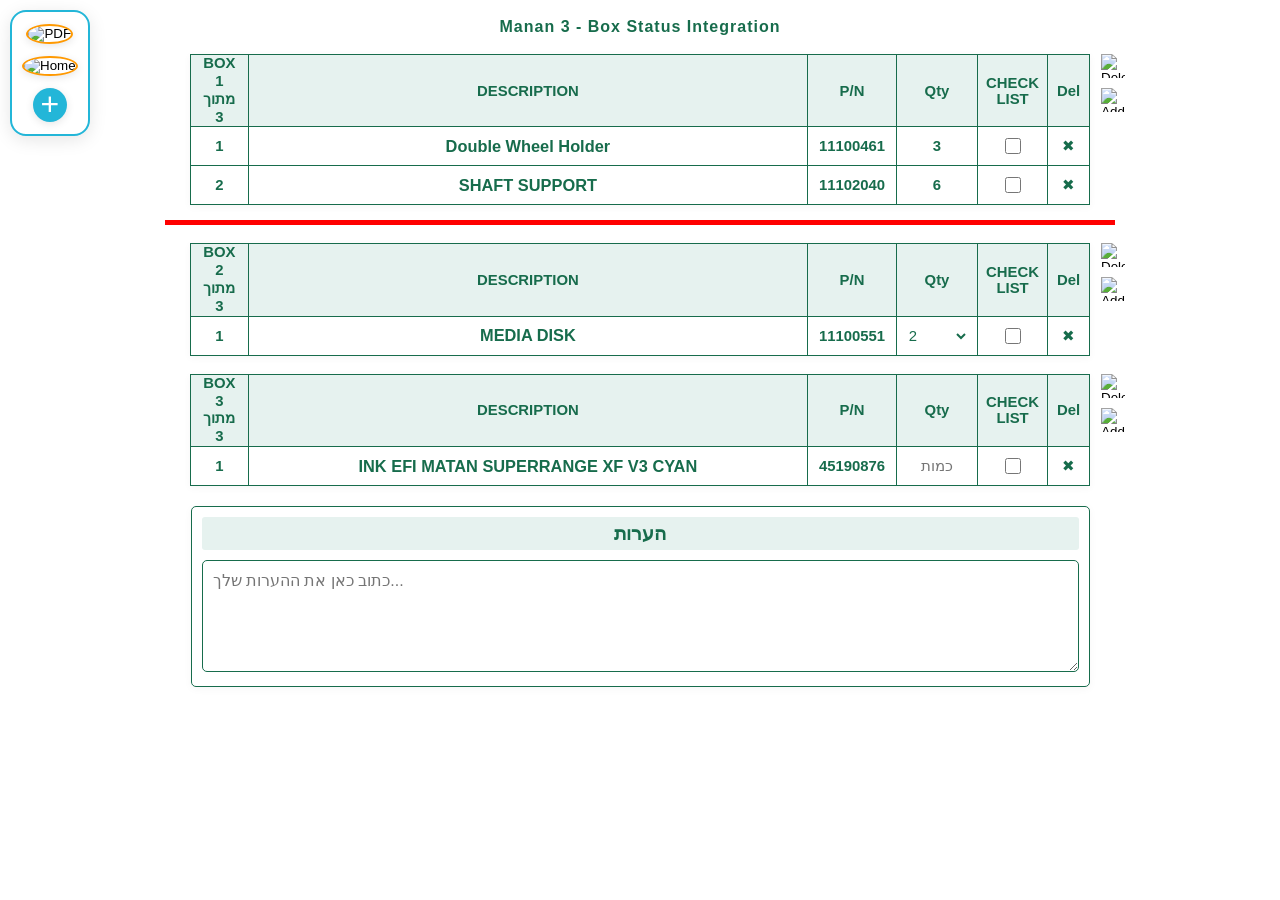
==== Matan 3M.html @ 737c357d "Add files via upload" ====
<!DOCTYPE html>
<html lang="he">
<head>
    <meta charset="UTF-8" />
    <title>Vutek 5r+ - Box Status Integration</title>
    <meta name="viewport" content="width=device-width, initial-scale=1" />
    <style>

/*------------------------------- לא לגעת  סגנונות כלליים לדף ----------------------------------------*/
/* סגנונות כלליים לדף */
body {
    font-family: Arial, sans-serif; /* הגדרת גופן ברירת מחדל */
    background: #fff; /* צבע רקע לבן */
    margin: 0; /* הסרת שוליים חיצוניים */
    padding: 0; /* הסרת ריווח פנימי */
}

h1 {
    text-align: center; /* מיקום הכותרת במרכז */
    color: #176c4c; /* צבע ירוק כהה לכותרת */
    margin: 18px 0 10px 0; /* שוליים חיצוניים סביב הכותרת */
    font-size: 1em; /* גודל גופן קטן יחסית */
    letter-spacing: 1px; /* ריווח בין אותיות */
}

/* סגנונות לטבלה ולמסגרת סביבה */
.box-table-wrapper {
    position: relative; /* מיקום יחסי כדי לאפשר מיקום מוחלט של כפתורים בתוכו */
    width: 900px; /* רוחב מוגדל לטבלה במסכים גדולים */
    max-width: 98vw; /* רוחב מקסימלי למניעת גלישה במסכים קטנים */
    margin: 18px auto 0 auto; /* מיקום במרכז הדף עם שוליים עליונים */
    page-break-inside: avoid; /* מניעת שבירת טבלה בהדפסה */
}

.box-table {
    width: 100%; /* רוחב מלא של המסגרת */
    border-collapse: collapse; /* איחוד גבולות התאים */
    background: #fff; /* רקע לבן לטבלה */
    box-shadow: 0 2px 8px rgba(0,0,0,0.04); /* צל קל סביב הטבלה לעומק */
    font-size: 0.93em; /* גודל גופן קטן יחסית */
}

.box-table th, .box-table td {
    border: 1px solid #176c4c; /* גבול ירוק כהה סביב כל תא */
    padding: 8px; /* ריווח פנימי בתוך התאים */
    text-align: center; /* מיקום טקסט במרכז התא */
    color: #176c4c; /* צבע טקסט ירוק כהה */
    overflow: visible; /* מניעת חיתוך טקסט */
    text-overflow: unset; /* מניעת קיצור טקסט */
    white-space: normal; /* אפשרות לשבירת שורות */
    word-wrap: break-word; /* שבירת מילים ארוכות */
}

.box-table th {
    background: #e6f2ef; /* רקע ירוק בהיר לכותרות */
    font-weight: bold; /* טקסט מודגש */
}

.box-table th.box-header {
    background: #e6f2ef; /* רקע ירוק בהיר לתא BOX */
    color: #176c4c; /* צבע טקסט ירוק כהה */
    width: 7%; /* רוחב מוקטן לתא BOX */
    padding: 0; /* ללא ריווח פנימי */
    white-space: normal; /* אפשרות לשבירת שורות */
    line-height: 1.2; /* גובה שורה קטן למראה צפוף */
}

/* סגנונות לתאים ספציפיים בטבלה */
.row-num-cell {
    width: 5%; /* רוחב מוקטן מאוד לתא מספר שורה */
    font-weight: bold; /* טקסט מודגש */
    color: #176c4c; /* צבע ירוק כהה */
    text-align: center; /* מיקום טקסט במרכז */
    background: #fff; /* ללא צבע רקע */
    border: 1px solid #176c4c; /* מסגרת ירוקה תואמת */
}

.desc-col {
    text-align: left; /* מיקום טקסט בצד שמאל לתיאור */
    font-weight: bold; /* טקסט מודגש */
    color: #176c4c; /* צבע ירוק כהה */
    width: 73%; /* רוחב מוגדל מאוד לתא תיאור כדי שיהיה דומיננטי */
    white-space: normal; /* אפשרות לשבירת שורות */
    word-break: break-all; /* שבירת מילים ארוכות */
    font-size: 1.1em; /* גודל גופן מעט גדול יותר לקריאות */
}

.pn-col {
    width: 10%; /* רוחב מוקטן מאוד לתא מק"ט */
    font-weight: bold; /* טקסט מודגש */
}

.qty-col {
    width: 15%; /* רוחב מוקטן מאוד לתא כמות */
    font-weight: bold; /* טקסט מודגש */
}

.check-col {
    width: 5%; /* רוחב מוקטן מאוד לתא צ'קבוקס */
    font-weight: bold; /* טקסט מודגש */
}

.action-col {
    width: 5%; /* רוחב מוקטן מאוד לתא פעולות (הסרה/שחזור) */
}

/* סגנונות לצ'קבוקס */
input[type="checkbox"] {
    width: 16px; /* רוחב הצ'קבוקס */
    height: 16px; /* גובה הצ'קבוקס */
    cursor: pointer; /* סמן עכבר בצורת יד ללחיצה */
}

/* סגנונות לשדות קלט (תיבות טקסט) בשורות חדשות */
input[type="text"], input[type="number"] {
    border: none; /* הסרת מסגרת סביב שדות הקלט */
    background: transparent; /* רקע שקוף כדי שלא ייראה כמו ריבוע */
    width: 100%; /* רוחב מלא של התא */
    height: 100%; /* גובה מלא של התא */
    padding: 0; /* הסרת ריווח פנימי */
    margin: 0; /* הסרת שוליים */
    outline: none; /* הסרת מסגרת פוקוס בעת לחיצה */
    text-align: inherit; /* ירושת מיקום טקסט מהתא (שמאל לתיאור, מרכז לאחרים) */
    color: #176c4c; /* צבע טקסט ירוק כהה, תואם לטבלה */
    font-size: 1em; /* גודל גופן תואם לטבלה */
    font-family: Arial, sans-serif; /* גופן תואם לטבלה */
}

/* סגנונות לתפריט נפתח (select) */
select {
    border: none; /* הסרת מסגרת סביב התפריט הנפתח */
    background: transparent; /* רקע שקוף */
    width: 100%; /* רוחב מלא של התא */
    padding: 0; /* הסרת ריווח פנימי */
    margin: 0; /* הסרת שוליים */
    outline: none; /* הסרת מסגרת פוקוס */
    color: #176c4c; /* צבע טקסט ירוק כהה */
    font-size: 1em; /* גודל גופן תואם לטבלה */
    cursor: pointer; /* סמן עכבר בצורת יד */
}

/* סגנונות לכפתורים בצד הימני של הטבלה */
.icon-btn {
    position: absolute; /* מיקום מוחלט ביחס למסגרת הטבלה */
    right: -35px; /* מרחיק את הכפתורים מהטבלה כדי למנוע חפיפה */
    background: none; /* ללא רקע */
    border: none; /* ללא מסגרת */
    cursor: pointer; /* סמן עכבר בצורת יד */
    z-index: 10; /* שכבה עליונה כדי שיהיה מעל אלמנטים אחרים */
    padding: 0; /* ללא ריווח פנימי */
    margin-bottom: 10px; /* מרווח אנכי בין כפתורים */
}

.icon-btn img {
    width: 24px; /* גודל אייקון מוגדל לבהירות */
    height: 24px; /* גודל אייקון מוגדל */
    display: block; /* תצוגה כבלוק */
}

.trashBtn {
    top: 0px; /* כפתור הפח בראש, קרוב לשורת הכותרת */
}

.undoBtn {
    top: 0px; /* כפתור השחזור של הטבלה באותו מקום כמו הפח (מופיע רק כשהפח מוסתר) */
}

.addRowBtn {
    top: 34px; /* כפתור הוספת שורה מתחת לפח, עם מרווח אנכי ברור */
}

/* סגנונות למצב מוסתר (טבלה או שורה) */
.dimmed {
    opacity: 0.34; /* שקיפות לטבלה מוסתרת */
    pointer-events: none; /* מניעת לחיצה */
    filter: grayscale(0.7) blur(1px); /* אפקט אפור וטשטוש */
    user-select: none; /* מניעת בחירת טקסט */
}

.dimmed * {
    pointer-events: none !important; /* מניעת לחיצה על כל האלמנטים בתוך הטבלה המוסתרת */
    user-select: none !important; /* מניעת בחירת טקסט */
}

.box-table-wrapper.dimmed .undoBtn {
    pointer-events: auto !important; /* אפשרות ללחוץ על כפתור השחזור בטבלה מוסתרת */
    filter: none !important; /* הסרת טשטוש */
    opacity: 1 !important; /* שקיפות מלאה */
}

/* סגנונות לחלון הכפתורים הצף */
.floating-window {
    position: fixed; /* מיקום קבוע בצד שמאל למעלה */
    top: 10px; /* מרחק מהחלק העליון */
    left: 10px; /* מרחק מהצד השמאלי */
    background: #fff; /* רקע לבן */
    border: 2px solid #23b6d8; /* מסגרת כחולה */
    border-radius: 16px; /* פינות מעוגלות */
    box-shadow: 0 4px 18px rgba(0,0,0,0.10); /* צל סביב החלון */
    z-index: 2000; /* שכבה עליונה מאוד */
    display: flex; /* תצוגת פלקס לעריכה אנכית */
    flex-direction: column; /* כיוון אנכי */
    gap: 12px; /* מרווח בין כפתורים */
    align-items: center; /* מיקום במרכז */
    padding: 12px 10px; /* ריווח פנימי */
    user-select: none; /* מניעת בחירת טקסט */
}

.floating-window button {
    background: none; /* ללא רקע */
    border: none; /* ללא מסגרת */
    padding: 0; /* ללא ריווח פנימי */
    cursor: pointer; /* סמן עכבר בצורת יד */
    transition: transform 0.13s; /* אנימציה קלה בעת ריחוף */
    outline: none; /* הסרת מסגרת פוקוס */
}

.floating-window button:focus,
.floating-window button:hover {
    transform: scale(1.08); /* הגדלה קלה בעת ריחוף או פוקוס */
}

.floating-window img {
    width: 32px; /* גודל אייקון */
    height: 32px; /* גודל אייקון */
    border-radius: 50%; /* צורה עגולה */
    background: #fff; /* רקע לבן */
    border: 2px solid #ff9900; /* מסגרת כתומה */
    box-shadow: 0 2px 8px rgba(0,0,0,0.10); /* צל קל */
}

.floating-window .add-btn {
    width: 34px; /* גודל כפתור הוספה */
    height: 34px; /* גודל כפתור הוספה */
    border-radius: 50%; /* צורה עגולה */
    background: #23b6d8; /* רקע כחול */
    color: #fff; /* צבע טקסט לבן */
    font-size: 2em; /* גודל גופן גדול */
    line-height: 0.8; /* גובה שורה */
    box-shadow: 0 2px 8px rgba(0,0,0,0.10); /* צל קל */
    display: flex; /* תצוגת פלקס למיקום */
    align-items: center; /* מיקום אנכי במרכז */
    justify-content: center; /* מיקום אופקי במרכז */
}

.floating-window .add-btn:hover {
    background: #176c4c; /* שינוי צבע לירוק כהה בעת ריחוף */
}

/* סגנונות לשורות מוסתרות */
.row-dimmed td, .row-dimmed input, .row-dimmed select {
    color: #aaa !important; /* צבע אפור לטקסט בשורות מוסתרות */
    background: #f5f5f5 !important; /* רקע אפור בהיר */
}

.row-dimmed input, .row-dimmed select {
    pointer-events: none; /* מניעת לחיצה על צ'קבוקס או תפריט נפתח בשורות מוסתרות */
}

.row-dimmed .del-row-btn {
    display: none; /* הסתרת כפתור הסרה בשורות מוסתרות */
}

.row-dimmed .undo-row-btn {
    display: inline; /* הצגת כפתור שחזור בשורות מוסתרות */
}

.undo-row-btn {
    display: none; /* כפתור שחזור מוסתר כברירת מחדל */
}

/* סגנונות לכפתורי פעולה בתוך הטבלה */
.del-row-btn, .undo-row-btn {
    background: none; /* ללא רקע */
    border: none; /* ללא מסגרת */
    cursor: pointer; /* סמן עכבר בצורת יד */
    color: #176c4c; /* צבע ירוק כהה */
    font-size: 1em; /* גודל גופן רגיל */
}

/* סגנונות לאזור הערות בסוף הדף */
.notes-section {
    width: 877px; /* רוחב תואם לטבלאות */
    max-width: 98vw; /* רוחב מקסימלי למניעת גלישה */
    margin: 20px auto; /* מיקום במרכז הדף עם שוליים עליונים */
    padding: 10px; /* ריווח פנימי */
    background: #fff; /* רקע לבן */
    border: 1px solid #176c4c; /* מסגרת ירוקה תואמת לטבלאות */
    border-radius: 5px; /* פינות מעוגלות קלות */
    box-shadow: 0 2px 8px rgba(0,0,0,0.04); /* צל קל לעומק, תואם לטבלאות */
}

.notes-section h2 {
    color: #176c4c; /* צבע ירוק כהה לכותרת, תואם לטבלאות */
    font-size: 1.2em; /* גודל גופן מעט גדול */
    margin: 0 0 10px 0; /* שוליים תחתונים */
    text-align: center; /* מיקום במרכז */
    background: #e6f2ef; /* רקע ירוק בהיר, תואם לכותרות הטבלאות */
    padding: 5px; /* ריווח פנימי */
    border-radius: 3px; /* פינות מעוגלות קלות */
}

#notes-area {
    width: 100%; /* רוחב מלא של האזור */
    border: 1px solid #176c4c; /* מסגרת ירוקה דקה, תואמת לטבלאות */
    border-radius: 5px; /* פינות מעוגלות */
    padding: 10px; /* ריווח פנימי */
    font-family: Arial, sans-serif; /* גופן תואם לטבלה */
    font-size: 1em; /* גודל גופן רגיל */
    color: #176c4c; /* צבע טקסט ירוק כהה, תואם לטבלאות */
    resize: vertical; /* אפשרות לשנות גובה בלבד */
    box-sizing: border-box; /* כולל את המסגרת והריווח בחישוב הרוחב */
    background: #fff; /* רקע לבן, תואם לטבלאות */
}

#notes-area:focus {
    outline: none; /* הסרת מסגרת פוקוס */
    border-color: #176c4c; /* שמירה על צבע מסגרת בעת פוקוס */
    box-shadow: 0 0 3px rgba(23, 108, 76, 0.3); /* צל קל בעת פוקוס */
}

.save-notes-btn {
    display: block; /* תצוגה כבלוק */
    margin: 10px auto 0 auto; /* מיקום במרכז עם שוליים עליונים */
    padding: 8px 15px; /* ריווח פנימי */
    background: #23b6d8; /* רקע כחול, תואם לכפתורי הוספה */
    color: #fff; /* צבע טקסט לבן */
    border: none; /* ללא מסגרת */
    border-radius: 5px; /* פינות מעוגלות */
    cursor: pointer; /* סמן עכבר בצורת יד */
    font-size: 1em; /* גודל גופן רגיל */
    transition: background 0.2s; /* אנימציה לשינוי צבע */
}

.save-notes-btn:hover {
    background: #176c4c; /* שינוי צבע לירוק כהה בעת ריחוף, תואם לכפתורים אחרים */
}

/* סגנונות לקו מפריד */
hr.air {
    width: 950px; /* רוחב תואם לטבלאות */
    max-width: 98vw; /* רוחב מקסימלי למניעת גלישה */
    margin: 15px auto; /* מיקום במרכז עם שוליים עליונים ותחתונים */
    border: 0; /* הסרת גבול ברירת מחדל */
    border-top: 5px solid #ff0000; /* קו אדום, עובי ניתן לשינוי */
    height: 0; /* גובה אפס כדי להציג רק את הקו */
}

/* סגנונות להדפסה */
@media print {
    .floating-window, .icon-btn, .save-notes-btn, hr.air, .noPrint {
        display: none !important; /* הסתרת כפתורים צפים, כפתורי טבלה, קו מפריד אדום ואלמנטים עם noPrint בהדפסה */
    }
    .box-table-wrapper.dimmed {
        display: none !important; /* הסתרת טבלאות מוסתרות בהדפסה */


/*------------------------------- לא לגעת   סיום סגנונות כלליים לדף ----------------------------------------*/
    </style>
</head>
<body>

    <!------------------------------------- לא לגעת  חלון כפתורים צף---------------------- -->
    <div class="floating-window">
        <button title="הצג כ-PDF" onclick="window.print()">
            <img src="https://raw.githubusercontent.com/RL3printer/Matan_EFI/main/icons/pdficon.png" alt="PDF">
        </button>
        <button title="חזרה לדף הבית" onclick="window.location.href='index.html'">
            <img src="https://raw.githubusercontent.com/RL3printer/Matan_EFI/main/icons/backIcon.jpg" alt="Home">
        </button>
        <button class="add-btn" title="הוסף טבלה ריקה" onclick="addEmptyTable()">+</button>
    </div>

<!------------------------------------- לא לגעת סיום   חלון כפתורים צף---------------------- -->

<!------------------------------------- כותרת של הדף---------------------- -->
    <h1>Manan 3 - Box Status Integration</h1>
<!------------------------------------- כותרת של הדף---------------------- -->
	
	
<!---------------------------- טבלה מסוג 1 - BOX 1 ---------------------------->
<div class="box-table-wrapper">
    <button class="icon-btn trashBtn" title="הסר טבלה" onclick="dimTable(this)">
        <img src="https://cdn-icons-png.flaticon.com/512/1214/1214428.png" alt="Delete">
    </button>
    <button class="icon-btn undoBtn" title="החזר טבלה" style="display:none;" onclick="restoreTable(this)">
        <img src="https://cdn-icons-png.flaticon.com/512/109/109618.png" alt="Undo">
    </button>
    <button class="icon-btn addRowBtn" title="הוסף שורה" onclick="addRowToTable(this)">
        <img src="https://cdn-icons-png.flaticon.com/512/992/992651.png" alt="Add Row">
    </button>
    <table class="box-table">
        <tr>
            <th class="box-header">BOX<br><span class="box-current"></span><br>מתוך<br><span class="box-total"></span></th>
            <th>DESCRIPTION</th>
            <th>P/N</th>
            <th>Qty</th>
            <th>CHECK LIST</th>
            <th class="action-col">Del</th>
        </tr>
        <tr class="data-row">
            <td class="row-num-cell">1</td>
            <td class="desc-col">Double Wheel Holder</td>
            <td class="pn-col">11100461</td>
            <td class="qty-col">3</td>
            <td class="check-col"><input type="checkbox"></td>
            <td class="action-col">
                <button class="del-row-btn" onclick="hideRow(this)">✖</button>
                <button class="undo-row-btn" onclick="restoreRow(this)">↩</button>
            </td>
		 <tr class="data-row">
                 <td class="row-num-cell">2</td>
			  <td class="desc-col">SHAFT SUPPORT</td>
<td class="pn-col">11102040</td>
            <td class="qty-col">6</td>
            <td class="check-col"><input type="checkbox"></td>
            <td class="action-col">
                <button class="del-row-btn" onclick="hideRow(this)">✖</button>
                <button class="undo-row-btn" onclick="restoreRow(this)">↩</button>
        </tr>
        <!-- שורות נוספות כפי שמופיעות בקוד שלך -->
    </table>
</div>

<!---------------------------- טבלה מסוג 1 סיום- BOX 1 ---------------------------->
	
<!-- קו מפריד בין טבלאות, לא יופיע בהדפסה -->
<hr class="noPrint air">


<!----------------------------- טבלה ראשונה עם תפריט נפתח --------------------->

<div class="box-table-wrapper">
    <button class="icon-btn trashBtn" title="הסר טבלה" onclick="dimTable(this)">
        <img src="https://cdn-icons-png.flaticon.com/512/1214/1214428.png" alt="Delete">
    </button>
    <button class="icon-btn undoBtn" title="החזר טבלה" style="display:none;" onclick="restoreTable(this)">
        <img src="https://cdn-icons-png.flaticon.com/512/109/109618.png" alt="Undo">
    </button>
    <button class="icon-btn addRowBtn" title="הוסף שורה" onclick="addRowToTable(this)">
        <img src="https://cdn-icons-png.flaticon.com/512/992/992651.png" alt="Add Row">
    </button>
    <table class="box-table">
        <tr>
            <th class="box-header">BOX<br><span class="box-current">5</span><br>מתוך<br><span class="box-total">41</span></th>
            <th>DESCRIPTION</th>
            <th>P/N</th>
            <th>Qty</th>
            <th>CHECK<br>LIST</th>
            <th class="action-col">Del</th>
        </tr>
        <tr class="data-row">
            <td class="row-num-cell">1</td>
            <td class="desc-col">MEDIA DISK</td>
            <td class="pn-col">11100551</td>
            <td class="qty-col">
                <select>
                    <option>2</option>
                    <option>4</option>
                    <option>6</option>
                </select>
            </td>
            <td class="check-col"><input type="checkbox"></td>
            <td class="action-col">
                <button class="del-row-btn" onclick="hideRow(this)">✖</button>
                <button class="undo-row-btn" onclick="restoreRow(this)">↩</button>
            </td>
        </tr>
    </table>
</div>
<!----------------------------- טבלה ראשונה עם תפריט נפתח סיום  --------------------->



   <!-------------------------- טבלה אחרונה - BOX 42 עם מחיקת שורות ------------------>
<div class="box-table-wrapper">
    <button class="icon-btn trashBtn" title="הסר טבלה" onclick="dimTable(this)">
        <img src="https://cdn-icons-png.flaticon.com/512/1214/1214428.png" alt="Delete">
    </button>
    <button class="icon-btn undoBtn" title="החזר טבלה" style="display:none;" onclick="restoreTable(this)">
        <img src="https://cdn-icons-png.flaticon.com/512/109/109618.png" alt="Undo">
    </button>
    <button class="icon-btn addRowBtn" title="הוסף שורה" onclick="addRowToTable(this)">
        <img src="https://cdn-icons-png.flaticon.com/512/992/992651.png" alt="Add Row">
    </button>
    <table class="box-table">
        <tr>
            <th class="box-header">BOX<br><span class="box-current"></span><br>מתוך<br><span class="box-total"></span></th>
            <th>DESCRIPTION</th>
            <th>P/N</th>
            <th>Qty</th>
            <th>CHECK LIST</th>
            <th class="action-col">Del</th>
        </tr>
        <tr class="data-row">
            <td class="row-num-cell">1</td>
            <td class="desc-col">INK EFI MATAN SUPERRANGE XF V3 CYAN</td>
            <td class="pn-col">45190876</td>
            <td class="qty-col"><input type="text" placeholder="כמות"></td>
            <td class="check-col"><input type="checkbox"></td>
            <td class="action-col">
                <button class="del-row-btn" onclick="hideRow(this)">✖</button>
                <button class="undo-row-btn" onclick="restoreRow(this)">↩</button>
            </td>
        </tr>
        <!-- אפשר להוסיף עוד שורות באותו פורמט -->
    </table>
</div>

 <!-------------------------- טבלה אחרונה - BOX 42 עם מחיקת שורות ------------------>
	
<!---------------------- אזור הערות בסוף הדף, מתחת לכל הטבלאות ---------------------->
<div class="notes-section">
    <h2>הערות</h2>
    <textarea id="notes-area" placeholder="כתוב כאן את ההערות שלך..." rows="5"></textarea>
    
</div>
<!---------------------- אזור הערות בסוף הדף, מתחת לכל הטבלאות ---------------------->

    <script>

 <!----------------------JavaScript  ----------------------> 
	   
// עדכון מספור BOX רק לטבלאות גלויות
function updateBoxNumbers() {
    const visibleWrappers = Array.from(document.querySelectorAll('.box-table-wrapper:not(.dimmed)'));
    visibleWrappers.forEach((wrapper, index) => {
        const currentSpan = wrapper.querySelector('.box-current');
        const totalSpan = wrapper.querySelector('.box-total');
        if (currentSpan) currentSpan.textContent = index + 1;
        if (totalSpan) totalSpan.textContent = visibleWrappers.length;
    });
}

// עדכון מספרי שורה בטבלה
function updateRowNumbers(table) {
    const rows = table.querySelectorAll('tr.data-row:not(.row-dimmed)'); // שורות הנתונים הגלויות בלבד
    rows.forEach((row, index) => {
        const rowNumCell = row.querySelector('.row-num-cell');
        if (rowNumCell) {
            rowNumCell.textContent = index + 1;
        }
    });
}

// הפעלת העדכון עבור כל הטבלאות בדף
function updateAllRowNumbers() {
    const tables = document.querySelectorAll('.box-table');
    tables.forEach(table => updateRowNumbers(table));
}

// הוספת טבלה חדשה לפני אזור ההערות
function addEmptyTable() {
    const wrapper = document.createElement('div');
    wrapper.className = 'box-table-wrapper';
    wrapper.innerHTML = `
        <button class="icon-btn trashBtn" title="הסר טבלה" onclick="dimTable(this)">
            <img src="https://cdn-icons-png.flaticon.com/512/1214/1214428.png" alt="Delete">
        </button>
        <button class="icon-btn undoBtn" title="החזר טבלה" style="display:none;" onclick="restoreTable(this)">
            <img src="https://cdn-icons-png.flaticon.com/512/109/109618.png" alt="Undo">
        </button>
        <button class="icon-btn addRowBtn" title="הוסף שורה" onclick="addRowToTable(this)">
            <img src="https://cdn-icons-png.flaticon.com/512/992/992651.png" alt="Add Row">
        </button>
        <table class="box-table">
            <tr>
                <th class="box-header">BOX<br><span class="box-current"></span><br>מתוך<br><span class="box-total"></span></th>
                <th>DESCRIPTION</th>
                <th>P/N</th>
                <th>Qty</th>
                <th>CHECK LIST</th>
                <th class="action-col">Del</th>
            </tr>
            <tr class="data-row">
                <td class="row-num-cell"></td>
                <td class="desc-col"><input type="text" placeholder="תיאור"></td>
                <td class="pn-col"><input type="text" placeholder="מק״ט"></td>
                <td class="qty-col"><input type="number" placeholder="כמות"></td>
                <td class="check-col"><input type="checkbox"></td>
                <td class="action-col">
                    <button class="del-row-btn" onclick="hideRow(this)">✖</button>
                    <button class="undo-row-btn" onclick="restoreRow(this)">↩</button>
                </td>
            </tr>
        </table>
    `;
    // הוספת הטבלה החדשה לפני אזור ההערות
    const notesSection = document.querySelector('.notes-section');
    if (notesSection) {
        document.body.insertBefore(wrapper, notesSection);
    } else {
        document.body.appendChild(wrapper);
    }
    updateBoxNumbers(); // עדכון מספרי BOX לאחר הוספת טבלה
    updateAllRowNumbers(); // עדכון מספרי שורה
}

// הוספת שורה חדשה לטבלה
function addRowToTable(btn) {
    const wrapper = btn.closest('.box-table-wrapper');
    const table = wrapper.querySelector('.box-table');
    const newRow = document.createElement('tr');
    newRow.className = 'data-row';
    newRow.innerHTML = `
        <td class="row-num-cell"></td>
        <td class="desc-col"><input type="text" placeholder="תיאור"></td>
        <td class="pn-col"><input type="text" placeholder="מק״ט"></td>
        <td class="qty-col"><input type="number" placeholder="כמות"></td>
        <td class="check-col"><input type="checkbox"></td>
        <td class="action-col">
            <button class="del-row-btn" onclick="hideRow(this)">✖</button>
            <button class="undo-row-btn" onclick="restoreRow(this)">↩</button>
        </td>
    `;
    table.appendChild(newRow);
    updateRowNumbers(table); // עדכון מספרי שורה לאחר הוספה
}

// הסתרת שורה
function hideRow(btn) {
    const tr = btn.closest('tr');
    tr.classList.add('row-dimmed');
    tr.querySelector('.del-row-btn').style.display = 'none';
    tr.querySelector('.undo-row-btn').style.display = 'inline';
    updateRowNumbers(tr.closest('.box-table')); // עדכון מספרי שורה לאחר הסתרה
}

// שחזור שורה
function restoreRow(btn) {
    const tr = btn.closest('tr');
    tr.classList.remove('row-dimmed');
    tr.querySelector('.del-row-btn').style.display = 'inline';
    tr.querySelector('.undo-row-btn').style.display = 'none';
    updateRowNumbers(tr.closest('.box-table')); // עדכון מספרי שורה לאחר שחזור
}

// הסתרת טבלה
function dimTable(btn) {
    const wrapper = btn.closest('.box-table-wrapper');
    wrapper.classList.add('dimmed');
    wrapper.querySelector('.trashBtn').style.display = 'none';
    wrapper.querySelector('.undoBtn').style.display = 'block';
    updateBoxNumbers(); // עדכון מספרי BOX לאחר הסתרה
}

// שחזור טבלה
function restoreTable(btn) {
    const wrapper = btn.closest('.box-table-wrapper');
    wrapper.classList.remove('dimmed');
    wrapper.querySelector('.trashBtn').style.display = 'block';
    wrapper.querySelector('.undoBtn').style.display = 'none';
    updateBoxNumbers(); // עדכון מספרי BOX לאחר שחזור
}

// שמירת הערות (פונקציה בסיסית, ניתן להרחיב)
function saveNotes() {
    const notes = document.getElementById('notes-area').value;
    localStorage.setItem('notes', notes); // שמירה ב-localStorage
    alert('ההערות נשמרו בהצלחה!');
}

// טעינת הערות משמירה קודמת בעת טעינת הדף
window.onload = function() {
    const savedNotes = localStorage.getItem('notes');
    if (savedNotes) {
        document.getElementById('notes-area').value = savedNotes;
    }
    updateBoxNumbers(); // עדכון מספרי BOX בעת טעינה
    updateAllRowNumbers(); // עדכון מספרי שורה בעת טעינה
};

    </script>

</body>
</html>
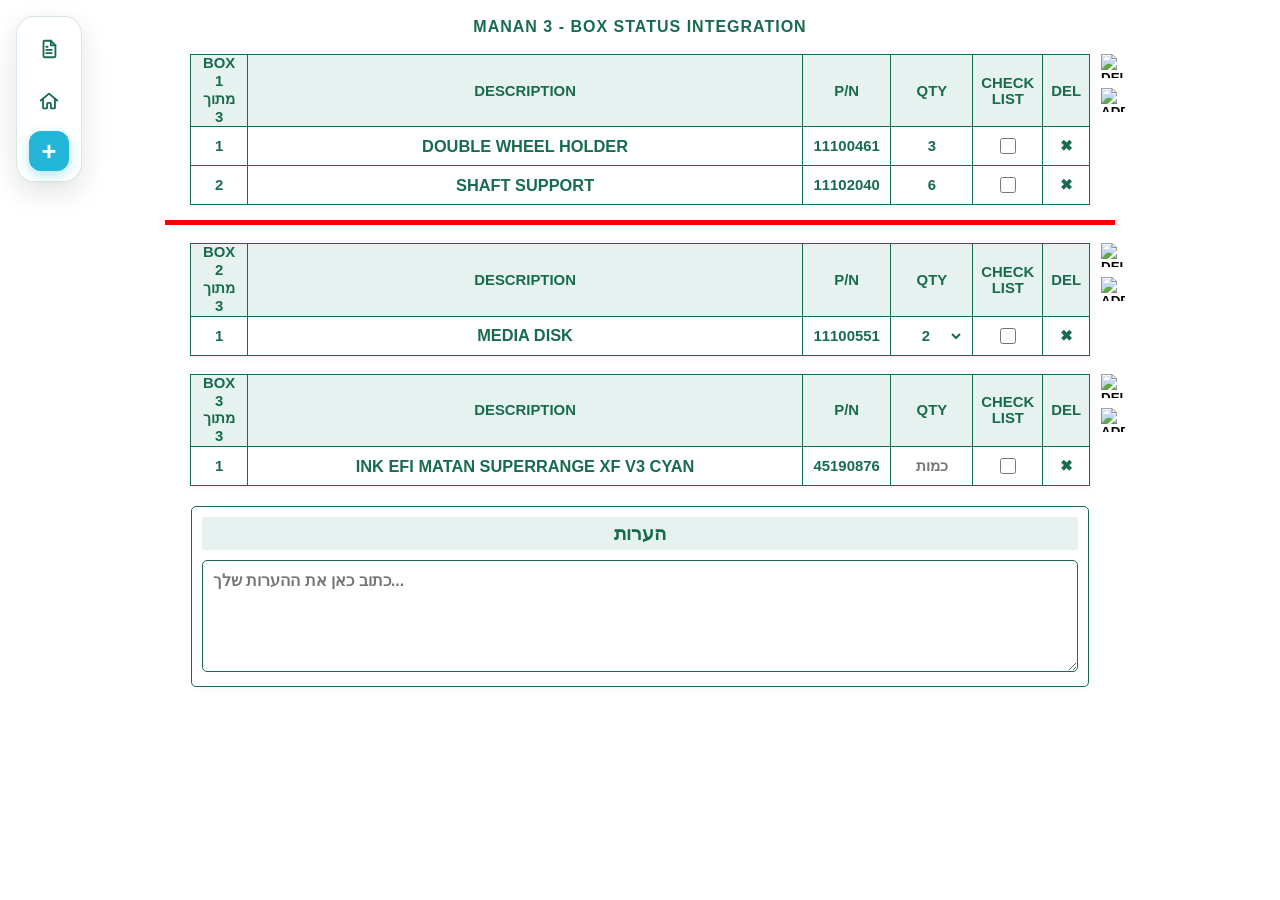
==== commit 0934d95a: "Add files via upload" ====
--- a/Matan 3M.html
+++ b/Matan 3M.html
@@ -7,371 +7,19 @@
     <meta charset="UTF-8" />
     <title>Vutek 5r+ - Box Status Integration</title>
     <meta name="viewport" content="width=device-width, initial-scale=1" />
-    <style>
-
-/*------------------------------- לא לגעת  סגנונות כלליים לדף ----------------------------------------*/
-/* סגנונות כלליים לדף */
-body {
-    font-family: Arial, sans-serif; /* הגדרת גופן ברירת מחדל */
-    background: #fff; /* צבע רקע לבן */
-    margin: 0; /* הסרת שוליים חיצוניים */
-    padding: 0; /* הסרת ריווח פנימי */
-}
-
-h1 {
-    text-align: center; /* מיקום הכותרת במרכז */
-    color: #176c4c; /* צבע ירוק כהה לכותרת */
-    margin: 18px 0 10px 0; /* שוליים חיצוניים סביב הכותרת */
-    font-size: 1em; /* גודל גופן קטן יחסית */
-    letter-spacing: 1px; /* ריווח בין אותיות */
-}
-
-/* סגנונות לטבלה ולמסגרת סביבה */
-.box-table-wrapper {
-    position: relative; /* מיקום יחסי כדי לאפשר מיקום מוחלט של כפתורים בתוכו */
-    width: 900px; /* רוחב מוגדל לטבלה במסכים גדולים */
-    max-width: 98vw; /* רוחב מקסימלי למניעת גלישה במסכים קטנים */
-    margin: 18px auto 0 auto; /* מיקום במרכז הדף עם שוליים עליונים */
-    page-break-inside: avoid; /* מניעת שבירת טבלה בהדפסה */
-}
-
-.box-table {
-    width: 100%; /* רוחב מלא של המסגרת */
-    border-collapse: collapse; /* איחוד גבולות התאים */
-    background: #fff; /* רקע לבן לטבלה */
-    box-shadow: 0 2px 8px rgba(0,0,0,0.04); /* צל קל סביב הטבלה לעומק */
-    font-size: 0.93em; /* גודל גופן קטן יחסית */
-}
-
-.box-table th, .box-table td {
-    border: 1px solid #176c4c; /* גבול ירוק כהה סביב כל תא */
-    padding: 8px; /* ריווח פנימי בתוך התאים */
-    text-align: center; /* מיקום טקסט במרכז התא */
-    color: #176c4c; /* צבע טקסט ירוק כהה */
-    overflow: visible; /* מניעת חיתוך טקסט */
-    text-overflow: unset; /* מניעת קיצור טקסט */
-    white-space: normal; /* אפשרות לשבירת שורות */
-    word-wrap: break-word; /* שבירת מילים ארוכות */
-}
-
-.box-table th {
-    background: #e6f2ef; /* רקע ירוק בהיר לכותרות */
-    font-weight: bold; /* טקסט מודגש */
-}
-
-.box-table th.box-header {
-    background: #e6f2ef; /* רקע ירוק בהיר לתא BOX */
-    color: #176c4c; /* צבע טקסט ירוק כהה */
-    width: 7%; /* רוחב מוקטן לתא BOX */
-    padding: 0; /* ללא ריווח פנימי */
-    white-space: normal; /* אפשרות לשבירת שורות */
-    line-height: 1.2; /* גובה שורה קטן למראה צפוף */
-}
-
-/* סגנונות לתאים ספציפיים בטבלה */
-.row-num-cell {
-    width: 5%; /* רוחב מוקטן מאוד לתא מספר שורה */
-    font-weight: bold; /* טקסט מודגש */
-    color: #176c4c; /* צבע ירוק כהה */
-    text-align: center; /* מיקום טקסט במרכז */
-    background: #fff; /* ללא צבע רקע */
-    border: 1px solid #176c4c; /* מסגרת ירוקה תואמת */
-}
-
-.desc-col {
-    text-align: left; /* מיקום טקסט בצד שמאל לתיאור */
-    font-weight: bold; /* טקסט מודגש */
-    color: #176c4c; /* צבע ירוק כהה */
-    width: 73%; /* רוחב מוגדל מאוד לתא תיאור כדי שיהיה דומיננטי */
-    white-space: normal; /* אפשרות לשבירת שורות */
-    word-break: break-all; /* שבירת מילים ארוכות */
-    font-size: 1.1em; /* גודל גופן מעט גדול יותר לקריאות */
-}
-
-.pn-col {
-    width: 10%; /* רוחב מוקטן מאוד לתא מק"ט */
-    font-weight: bold; /* טקסט מודגש */
-}
-
-.qty-col {
-    width: 15%; /* רוחב מוקטן מאוד לתא כמות */
-    font-weight: bold; /* טקסט מודגש */
-}
-
-.check-col {
-    width: 5%; /* רוחב מוקטן מאוד לתא צ'קבוקס */
-    font-weight: bold; /* טקסט מודגש */
-}
-
-.action-col {
-    width: 5%; /* רוחב מוקטן מאוד לתא פעולות (הסרה/שחזור) */
-}
-
-/* סגנונות לצ'קבוקס */
-input[type="checkbox"] {
-    width: 16px; /* רוחב הצ'קבוקס */
-    height: 16px; /* גובה הצ'קבוקס */
-    cursor: pointer; /* סמן עכבר בצורת יד ללחיצה */
-}
-
-/* סגנונות לשדות קלט (תיבות טקסט) בשורות חדשות */
-input[type="text"], input[type="number"] {
-    border: none; /* הסרת מסגרת סביב שדות הקלט */
-    background: transparent; /* רקע שקוף כדי שלא ייראה כמו ריבוע */
-    width: 100%; /* רוחב מלא של התא */
-    height: 100%; /* גובה מלא של התא */
-    padding: 0; /* הסרת ריווח פנימי */
-    margin: 0; /* הסרת שוליים */
-    outline: none; /* הסרת מסגרת פוקוס בעת לחיצה */
-    text-align: inherit; /* ירושת מיקום טקסט מהתא (שמאל לתיאור, מרכז לאחרים) */
-    color: #176c4c; /* צבע טקסט ירוק כהה, תואם לטבלה */
-    font-size: 1em; /* גודל גופן תואם לטבלה */
-    font-family: Arial, sans-serif; /* גופן תואם לטבלה */
-}
-
-/* סגנונות לתפריט נפתח (select) */
-select {
-    border: none; /* הסרת מסגרת סביב התפריט הנפתח */
-    background: transparent; /* רקע שקוף */
-    width: 100%; /* רוחב מלא של התא */
-    padding: 0; /* הסרת ריווח פנימי */
-    margin: 0; /* הסרת שוליים */
-    outline: none; /* הסרת מסגרת פוקוס */
-    color: #176c4c; /* צבע טקסט ירוק כהה */
-    font-size: 1em; /* גודל גופן תואם לטבלה */
-    cursor: pointer; /* סמן עכבר בצורת יד */
-}
-
-/* סגנונות לכפתורים בצד הימני של הטבלה */
-.icon-btn {
-    position: absolute; /* מיקום מוחלט ביחס למסגרת הטבלה */
-    right: -35px; /* מרחיק את הכפתורים מהטבלה כדי למנוע חפיפה */
-    background: none; /* ללא רקע */
-    border: none; /* ללא מסגרת */
-    cursor: pointer; /* סמן עכבר בצורת יד */
-    z-index: 10; /* שכבה עליונה כדי שיהיה מעל אלמנטים אחרים */
-    padding: 0; /* ללא ריווח פנימי */
-    margin-bottom: 10px; /* מרווח אנכי בין כפתורים */
-}
-
-.icon-btn img {
-    width: 24px; /* גודל אייקון מוגדל לבהירות */
-    height: 24px; /* גודל אייקון מוגדל */
-    display: block; /* תצוגה כבלוק */
-}
-
-.trashBtn {
-    top: 0px; /* כפתור הפח בראש, קרוב לשורת הכותרת */
-}
-
-.undoBtn {
-    top: 0px; /* כפתור השחזור של הטבלה באותו מקום כמו הפח (מופיע רק כשהפח מוסתר) */
-}
-
-.addRowBtn {
-    top: 34px; /* כפתור הוספת שורה מתחת לפח, עם מרווח אנכי ברור */
-}
-
-/* סגנונות למצב מוסתר (טבלה או שורה) */
-.dimmed {
-    opacity: 0.34; /* שקיפות לטבלה מוסתרת */
-    pointer-events: none; /* מניעת לחיצה */
-    filter: grayscale(0.7) blur(1px); /* אפקט אפור וטשטוש */
-    user-select: none; /* מניעת בחירת טקסט */
-}
-
-.dimmed * {
-    pointer-events: none !important; /* מניעת לחיצה על כל האלמנטים בתוך הטבלה המוסתרת */
-    user-select: none !important; /* מניעת בחירת טקסט */
-}
-
-.box-table-wrapper.dimmed .undoBtn {
-    pointer-events: auto !important; /* אפשרות ללחוץ על כפתור השחזור בטבלה מוסתרת */
-    filter: none !important; /* הסרת טשטוש */
-    opacity: 1 !important; /* שקיפות מלאה */
-}
-
-/* סגנונות לחלון הכפתורים הצף */
-.floating-window {
-    position: fixed; /* מיקום קבוע בצד שמאל למעלה */
-    top: 10px; /* מרחק מהחלק העליון */
-    left: 10px; /* מרחק מהצד השמאלי */
-    background: #fff; /* רקע לבן */
-    border: 2px solid #23b6d8; /* מסגרת כחולה */
-    border-radius: 16px; /* פינות מעוגלות */
-    box-shadow: 0 4px 18px rgba(0,0,0,0.10); /* צל סביב החלון */
-    z-index: 2000; /* שכבה עליונה מאוד */
-    display: flex; /* תצוגת פלקס לעריכה אנכית */
-    flex-direction: column; /* כיוון אנכי */
-    gap: 12px; /* מרווח בין כפתורים */
-    align-items: center; /* מיקום במרכז */
-    padding: 12px 10px; /* ריווח פנימי */
-    user-select: none; /* מניעת בחירת טקסט */
-}
-
-.floating-window button {
-    background: none; /* ללא רקע */
-    border: none; /* ללא מסגרת */
-    padding: 0; /* ללא ריווח פנימי */
-    cursor: pointer; /* סמן עכבר בצורת יד */
-    transition: transform 0.13s; /* אנימציה קלה בעת ריחוף */
-    outline: none; /* הסרת מסגרת פוקוס */
-}
-
-.floating-window button:focus,
-.floating-window button:hover {
-    transform: scale(1.08); /* הגדלה קלה בעת ריחוף או פוקוס */
-}
-
-.floating-window img {
-    width: 32px; /* גודל אייקון */
-    height: 32px; /* גודל אייקון */
-    border-radius: 50%; /* צורה עגולה */
-    background: #fff; /* רקע לבן */
-    border: 2px solid #ff9900; /* מסגרת כתומה */
-    box-shadow: 0 2px 8px rgba(0,0,0,0.10); /* צל קל */
-}
-
-.floating-window .add-btn {
-    width: 34px; /* גודל כפתור הוספה */
-    height: 34px; /* גודל כפתור הוספה */
-    border-radius: 50%; /* צורה עגולה */
-    background: #23b6d8; /* רקע כחול */
-    color: #fff; /* צבע טקסט לבן */
-    font-size: 2em; /* גודל גופן גדול */
-    line-height: 0.8; /* גובה שורה */
-    box-shadow: 0 2px 8px rgba(0,0,0,0.10); /* צל קל */
-    display: flex; /* תצוגת פלקס למיקום */
-    align-items: center; /* מיקום אנכי במרכז */
-    justify-content: center; /* מיקום אופקי במרכז */
-}
-
-.floating-window .add-btn:hover {
-    background: #176c4c; /* שינוי צבע לירוק כהה בעת ריחוף */
-}
-
-/* סגנונות לשורות מוסתרות */
-.row-dimmed td, .row-dimmed input, .row-dimmed select {
-    color: #aaa !important; /* צבע אפור לטקסט בשורות מוסתרות */
-    background: #f5f5f5 !important; /* רקע אפור בהיר */
-}
-
-.row-dimmed input, .row-dimmed select {
-    pointer-events: none; /* מניעת לחיצה על צ'קבוקס או תפריט נפתח בשורות מוסתרות */
-}
-
-.row-dimmed .del-row-btn {
-    display: none; /* הסתרת כפתור הסרה בשורות מוסתרות */
-}
-
-.row-dimmed .undo-row-btn {
-    display: inline; /* הצגת כפתור שחזור בשורות מוסתרות */
-}
-
-.undo-row-btn {
-    display: none; /* כפתור שחזור מוסתר כברירת מחדל */
-}
-
-/* סגנונות לכפתורי פעולה בתוך הטבלה */
-.del-row-btn, .undo-row-btn {
-    background: none; /* ללא רקע */
-    border: none; /* ללא מסגרת */
-    cursor: pointer; /* סמן עכבר בצורת יד */
-    color: #176c4c; /* צבע ירוק כהה */
-    font-size: 1em; /* גודל גופן רגיל */
-}
-
-/* סגנונות לאזור הערות בסוף הדף */
-.notes-section {
-    width: 877px; /* רוחב תואם לטבלאות */
-    max-width: 98vw; /* רוחב מקסימלי למניעת גלישה */
-    margin: 20px auto; /* מיקום במרכז הדף עם שוליים עליונים */
-    padding: 10px; /* ריווח פנימי */
-    background: #fff; /* רקע לבן */
-    border: 1px solid #176c4c; /* מסגרת ירוקה תואמת לטבלאות */
-    border-radius: 5px; /* פינות מעוגלות קלות */
-    box-shadow: 0 2px 8px rgba(0,0,0,0.04); /* צל קל לעומק, תואם לטבלאות */
-}
-
-.notes-section h2 {
-    color: #176c4c; /* צבע ירוק כהה לכותרת, תואם לטבלאות */
-    font-size: 1.2em; /* גודל גופן מעט גדול */
-    margin: 0 0 10px 0; /* שוליים תחתונים */
-    text-align: center; /* מיקום במרכז */
-    background: #e6f2ef; /* רקע ירוק בהיר, תואם לכותרות הטבלאות */
-    padding: 5px; /* ריווח פנימי */
-    border-radius: 3px; /* פינות מעוגלות קלות */
-}
-
-#notes-area {
-    width: 100%; /* רוחב מלא של האזור */
-    border: 1px solid #176c4c; /* מסגרת ירוקה דקה, תואמת לטבלאות */
-    border-radius: 5px; /* פינות מעוגלות */
-    padding: 10px; /* ריווח פנימי */
-    font-family: Arial, sans-serif; /* גופן תואם לטבלה */
-    font-size: 1em; /* גודל גופן רגיל */
-    color: #176c4c; /* צבע טקסט ירוק כהה, תואם לטבלאות */
-    resize: vertical; /* אפשרות לשנות גובה בלבד */
-    box-sizing: border-box; /* כולל את המסגרת והריווח בחישוב הרוחב */
-    background: #fff; /* רקע לבן, תואם לטבלאות */
-}
-
-#notes-area:focus {
-    outline: none; /* הסרת מסגרת פוקוס */
-    border-color: #176c4c; /* שמירה על צבע מסגרת בעת פוקוס */
-    box-shadow: 0 0 3px rgba(23, 108, 76, 0.3); /* צל קל בעת פוקוס */
-}
-
-.save-notes-btn {
-    display: block; /* תצוגה כבלוק */
-    margin: 10px auto 0 auto; /* מיקום במרכז עם שוליים עליונים */
-    padding: 8px 15px; /* ריווח פנימי */
-    background: #23b6d8; /* רקע כחול, תואם לכפתורי הוספה */
-    color: #fff; /* צבע טקסט לבן */
-    border: none; /* ללא מסגרת */
-    border-radius: 5px; /* פינות מעוגלות */
-    cursor: pointer; /* סמן עכבר בצורת יד */
-    font-size: 1em; /* גודל גופן רגיל */
-    transition: background 0.2s; /* אנימציה לשינוי צבע */
-}
-
-.save-notes-btn:hover {
-    background: #176c4c; /* שינוי צבע לירוק כהה בעת ריחוף, תואם לכפתורים אחרים */
-}
-
-/* סגנונות לקו מפריד */
-hr.air {
-    width: 950px; /* רוחב תואם לטבלאות */
-    max-width: 98vw; /* רוחב מקסימלי למניעת גלישה */
-    margin: 15px auto; /* מיקום במרכז עם שוליים עליונים ותחתונים */
-    border: 0; /* הסרת גבול ברירת מחדל */
-    border-top: 5px solid #ff0000; /* קו אדום, עובי ניתן לשינוי */
-    height: 0; /* גובה אפס כדי להציג רק את הקו */
-}
-
-/* סגנונות להדפסה */
-@media print {
-    .floating-window, .icon-btn, .save-notes-btn, hr.air, .noPrint {
-        display: none !important; /* הסתרת כפתורים צפים, כפתורי טבלה, קו מפריד אדום ואלמנטים עם noPrint בהדפסה */
-    }
-    .box-table-wrapper.dimmed {
-        display: none !important; /* הסתרת טבלאות מוסתרות בהדפסה */
-
-
-/*------------------------------- לא לגעת   סיום סגנונות כלליים לדף ----------------------------------------*/
-    </style>
+    <link rel="stylesheet" href="assets/style.css">
 </head>
 <body>
 
     <!------------------------------------- לא לגעת  חלון כפתורים צף---------------------- -->
     <div class="floating-window">
-        <button title="הצג כ-PDF" onclick="window.print()">
-            <img src="https://raw.githubusercontent.com/RL3printer/Matan_EFI/main/icons/pdficon.png" alt="PDF">
-        </button>
-        <button title="חזרה לדף הבית" onclick="window.location.href='index.html'">
-            <img src="https://raw.githubusercontent.com/RL3printer/Matan_EFI/main/icons/backIcon.jpg" alt="Home">
-        </button>
-        <button class="add-btn" title="הוסף טבלה ריקה" onclick="addEmptyTable()">+</button>
+        <button class="fw-btn" type="button" title="הצג כ-PDF" aria-label="הצג כ-PDF" onclick="window.print()">
+            <svg viewBox="0 0 24 24" fill="none" stroke="currentColor" stroke-width="2" stroke-linecap="round" stroke-linejoin="round" aria-hidden="true"><path d="M7 3h7l5 5v12a1 1 0 0 1-1 1H7a1 1 0 0 1-1-1V4a1 1 0 0 1 1-1Z"/><path d="M14 3v5h5"/><path d="M9 13h6M9 16.5h6M9 9.5h1.5"/></svg>
+        </button>
+        <button class="fw-btn" type="button" title="חזרה לדף הבית" aria-label="חזרה לדף הבית" onclick="window.location.href='index.html'">
+            <svg viewBox="0 0 24 24" fill="none" stroke="currentColor" stroke-width="2" stroke-linecap="round" stroke-linejoin="round" aria-hidden="true"><path d="M3 11.5 12 4l9 7.5"/><path d="M5.5 10v9a1 1 0 0 0 1 1H9a1 1 0 0 0 1-1v-4a1 1 0 0 1 1-1h2a1 1 0 0 1 1 1v4a1 1 0 0 0 1 1h2.5a1 1 0 0 0 1-1v-9"/></svg>
+        </button>
+        <button class="add-btn" type="button" title="הוסף טבלה ריקה" aria-label="הוסף טבלה ריקה" onclick="addEmptyTable()">+</button>
     </div>
 
 <!------------------------------------- לא לגעת סיום   חלון כפתורים צף---------------------- -->
--- a/assets/style.css
+++ b/assets/style.css
@@ -0,0 +1,530 @@
+/* סגנונות כלליים לדף */
+body {
+    font-family: Arial, sans-serif; /* הגדרת גופן ברירת מחדל */
+    background: #fff; /* צבע רקע לבן */
+    margin: 0; /* הסרת שוליים חיצוניים */
+    padding: 0; /* הסרת ריווח פנימי */
+}
+
+/* הצעה לסובב את המכשיר לרוחב במסכים צרים ובמצב Portrait - נעלמת אוטומטית עם סיבוב */
+@media (max-width: 700px) and (orientation: portrait) {
+    body::before {
+        content: "📱 מומלץ לסובב את המכשיר לרוחב לתצוגה נוחה יותר";
+        display: block;
+        position: sticky;
+        top: 0;
+        z-index: 9999;
+        background: #23b6d8;
+        color: #fff;
+        text-align: center;
+        padding: 8px 10px;
+        font-size: 14px;
+        font-weight: bold;
+    }
+}
+@media print {
+    body::before { content: none !important; display: none !important; }
+}
+
+h1 {
+    text-align: center; /* מיקום הכותרת במרכז */
+    color: #176c4c; /* צבע ירוק כהה לכותרת */
+    margin: 18px 0 10px 0; /* שוליים חיצוניים סביב הכותרת */
+    font-size: 1em; /* גודל גופן קטן יחסית */
+    letter-spacing: 1px; /* ריווח בין אותיות */
+}
+
+/* סגנונות לטבלה ולמסגרת סביבה */
+.box-table-wrapper {
+    position: relative; /* מיקום יחסי כדי לאפשר מיקום מוחלט של כפתורים בתוכו */
+    width: 900px; /* רוחב מוגדל לטבלה במסכים גדולים */
+    max-width: 98vw; /* רוחב מקסימלי למניעת גלישה במסכים קטנים */
+    margin: 18px auto 0 auto; /* מיקום במרכז הדף עם שוליים עליונים */
+    page-break-inside: avoid; /* מניעת שבירת טבלה בהדפסה */
+}
+
+.box-table {
+    width: 100%; /* רוחב מלא של המסגרת */
+    border-collapse: collapse; /* איחוד גבולות התאים */
+    background: #fff; /* רקע לבן לטבלה */
+    box-shadow: 0 2px 8px rgba(0,0,0,0.04); /* צל קל סביב הטבלה לעומק */
+    font-size: 0.93em; /* גודל גופן קטן יחסית */
+}
+
+/* הפיכת כל הכתב בדף למודגש */
+body, body * {
+    font-weight: bold !important;
+	text-transform: uppercase !important;
+
+}
+
+
+.box-table th, .box-table td {
+    border: 1px solid #176c4c; /* גבול ירוק כהה סביב כל תא */
+    padding: 8px; /* ריווח פנימי בתוך התאים */
+    text-align: center; /* מיקום טקסט במרכז התא */
+    color: #176c4c; /* צבע טקסט ירוק כהה */
+    overflow: visible; /* מניעת חיתוך טקסט */
+    text-overflow: unset; /* מניעת קיצור טקסט */
+    white-space: normal; /* אפשרות לשבירת שורות */
+    word-wrap: break-word; /* שבירת מילים ארוכות */
+}
+
+.box-table th {
+    background: #e6f2ef; /* רקע ירוק בהיר לכותרות */
+    font-weight: bold; /* טקסט מודגש */
+}
+
+.box-table th.box-header {
+    background: #e6f2ef; /* רקע ירוק בהיר לתא BOX */
+    color: #176c4c; /* צבע טקסט ירוק כהה */
+    width: 7%; /* רוחב מוקטן לתא BOX */
+    padding: 0; /* ללא ריווח פנימי */
+    white-space: normal; /* אפשרות לשבירת שורות */
+    line-height: 1.2; /* גובה שורה קטן למראה צפוף */
+}
+
+/* סגנונות לתאים ספציפיים בטבלה */
+.row-num-cell {
+    width: 5%; /* רוחב מוקטן מאוד לתא מספר שורה */
+    font-weight: bold; /* טקסט מודגש */
+    color: #176c4c; /* צבע ירוק כהה */
+    text-align: center; /* מיקום טקסט במרכז */
+    background: #fff; /* ללא צבע רקע */
+    border: 1px solid #176c4c; /* מסגרת ירוקה תואמת */
+}
+
+.desc-col {
+    text-align: left; /* מיקום טקסט בצד שמאל לתיאור */
+    font-weight: bold; /* טקסט מודגש */
+    color: #176c4c; /* צבע ירוק כהה */
+    width: 73%; /* רוחב מוגדל מאוד לתא תיאור כדי שיהיה דומיננטי */
+    white-space: normal; /* אפשרות לשבירת שורות */
+    word-break: break-all; /* שבירת מילים ארוכות */
+    font-size: 1.1em; /* גודל גופן מעט גדול יותר לקריאות */
+}
+
+.pn-col {
+    width: 10%; /* רוחב מוקטן מאוד לתא מק"ט */
+    font-weight: bold; /* טקסט מודגש */
+}
+
+.qty-col {
+    width: 15%; /* רוחב מוקטן מאוד לתא כמות */
+    font-weight: bold; /* טקסט מודגש */
+}
+
+.check-col {
+    width: 5%; /* רוחב מוקטן מאוד לתא צ'קבוקס */
+    font-weight: bold; /* טקסט מודגש */
+}
+
+.action-col {
+    width: 5%; /* רוחב מוקטן מאוד לתא פעולות (הסרה/שחזור) */
+}
+
+/* סגנונות לצ'קבוקס */
+input[type="checkbox"] {
+    width: 16px; /* רוחב הצ'קבוקס */
+    height: 16px; /* גובה הצ'קבוקס */
+    cursor: pointer; /* סמן עכבר בצורת יד ללחיצה */
+}
+
+/* סגנונות לשדות קלט (תיבות טקסט) בשורות חדשות */
+input[type="text"], input[type="number"] {
+    border: none; /* הסרת מסגרת סביב שדות הקלט */
+    background: transparent; /* רקע שקוף כדי שלא ייראה כמו ריבוע */
+    width: 100%; /* רוחב מלא של התא */
+    height: 100%; /* גובה מלא של התא */
+    padding: 0; /* הסרת ריווח פנימי */
+    margin: 0; /* הסרת שוליים */
+    outline: none; /* הסרת מסגרת פוקוס בעת לחיצה */
+    text-align: inherit; /* ירושת מיקום טקסט מהתא (שמאל לתיאור, מרכז לאחרים) */
+    color: #176c4c; /* צבע טקסט ירוק כהה, תואם לטבלה */
+    font-size: 1em; /* גודל גופן תואם לטבלה */
+    font-family: Arial, sans-serif; /* גופן תואם לטבלה */
+}
+
+/* סגנונות לתפריט נפתח (select) */
+select {
+    border: none; /* הסרת מסגרת סביב התפריט הנפתח */
+    background: transparent; /* רקע שקוף */
+    width: 100%; /* רוחב מלא של התא */
+    padding: 0; /* הסרת ריווח פנימי */
+    margin: 0; /* הסרת שוליים */
+    outline: none; /* הסרת מסגרת פוקוס */
+    color: #176c4c; /* צבע טקסט ירוק כהה */
+    font-size: 1em; /* גודל גופן תואם לטבלה */
+    cursor: pointer; /* סמן עכבר בצורת יד */
+}
+
+/* סגנונות לכפתורים בצד הימני של הטבלה */
+.icon-btn {
+    position: absolute; /* מיקום מוחלט ביחס למסגרת הטבלה */
+    right: -35px; /* מרחיק את הכפתורים מהטבלה כדי למנוע חפיפה */
+    background: none; /* ללא רקע */
+    border: none; /* ללא מסגרת */
+    cursor: pointer; /* סמן עכבר בצורת יד */
+    z-index: 10; /* שכבה עליונה כדי שיהיה מעל אלמנטים אחרים */
+    padding: 0; /* ללא ריווח פנימי */
+    margin-bottom: 10px; /* מרווח אנכי בין כפתורים */
+}
+
+.icon-btn img {
+    width: 24px; /* גודל אייקון מוגדל לבהירות */
+    height: 24px; /* גודל אייקון מוגדל */
+    display: block; /* תצוגה כבלוק */
+}
+
+.trashBtn {
+    top: 0px; /* כפתור הפח בראש, קרוב לשורת הכותרת */
+}
+
+.undoBtn {
+    top: 0px; /* כפתור השחזור של הטבלה באותו מקום כמו הפח (מופיע רק כשהפח מוסתר) */
+}
+
+.addRowBtn {
+    top: 34px; /* כפתור הוספת שורה מתחת לפח, עם מרווח אנכי ברור */
+}
+
+.cloneBtn {
+    top: 74px; /* כפתור שכפול מתחת לכפתור הוספת שורה, עם מרווח אנכי גדול יותר */
+}
+
+/* סגנונות למצב מוסתר (טבלה או שורה) */
+.dimmed {
+    opacity: 0.34; /* שקיפות לטבלה מוסתרת */
+    pointer-events: none; /* מניעת לחיצה */
+    filter: grayscale(0.7) blur(1px); /* אפקט אפור וטשטוש */
+    user-select: none; /* מניעת בחירת טקסט */
+}
+
+.dimmed * {
+    pointer-events: none !important; /* מניעת לחיצה על כל האלמנטים בתוך הטבלה המוסתרת */
+    user-select: none !important; /* מניעת בחירת טקסט */
+}
+
+.box-table-wrapper.dimmed .undoBtn {
+    pointer-events: auto !important; /* אפשרות ללחוץ על כפתור השחזור בטבלה מוסתרת */
+    filter: none !important; /* הסרת טשטוש */
+    opacity: 1 !important; /* שקיפות מלאה */
+}
+
+/* סגנונות לחלון הכפתורים הצף */
+.floating-window {
+    position: fixed; /* מיקום קבוע בצד שמאל למעלה */
+    top: 16px;
+    left: 16px;
+    background: #fff;
+    border: 1px solid rgba(23,108,76,0.16);
+    border-radius: 18px;
+    box-shadow: 0 10px 28px rgba(15,23,42,0.12);
+    z-index: 2000;
+    display: flex;
+    flex-direction: column;
+    gap: 8px;
+    align-items: center;
+    padding: 10px;
+    user-select: none;
+}
+
+.floating-window .fw-btn {
+    display: flex;
+    align-items: center;
+    justify-content: center;
+    width: 44px;
+    height: 44px;
+    border: none;
+    border-radius: 12px;
+    background: transparent;
+    color: #176c4c;
+    cursor: pointer;
+    transition: background 0.15s ease, color 0.15s ease, transform 0.15s ease;
+}
+
+.floating-window .fw-btn svg {
+    width: 22px;
+    height: 22px;
+}
+
+.floating-window .fw-btn:hover,
+.floating-window .fw-btn:focus-visible {
+    background: #eaf6f1;
+    color: #0f4d35;
+    transform: translateY(-1px);
+}
+
+.floating-window .fw-btn:focus-visible {
+    outline: 2px solid #23b6d8;
+    outline-offset: 2px;
+}
+
+.floating-window .fw-btn:active {
+    transform: scale(0.96);
+}
+
+.floating-window .add-btn {
+    width: 40px;
+    height: 40px;
+    border: none;
+    border-radius: 12px;
+    background: #23b6d8;
+    color: #fff;
+    font-size: 1.6em;
+    line-height: 0.8;
+    box-shadow: 0 4px 12px rgba(35,182,216,0.35);
+    display: flex;
+    align-items: center;
+    justify-content: center;
+    cursor: pointer;
+    transition: background 0.15s ease, transform 0.15s ease;
+}
+
+.floating-window .add-btn:hover,
+.floating-window .add-btn:focus-visible {
+    background: #176c4c;
+    transform: translateY(-1px);
+}
+
+.floating-window .add-btn:focus-visible {
+    outline: 2px solid #176c4c;
+    outline-offset: 2px;
+}
+
+/* סגנונות לשורות מוסתרות */
+.row-dimmed td, .row-dimmed input, .row-dimmed select {
+    color: #aaa !important; /* צבע אפור לטקסט בשורות מוסתרות */
+    background: #f5f5f5 !important; /* רקע אפור בהיר */
+}
+
+.row-dimmed input, .row-dimmed select {
+    pointer-events: none; /* מניעת לחיצה על צ'קבוקס או תפריט נפתח בשורות מוסתרות */
+}
+
+.row-dimmed .del-row-btn {
+    display: none; /* הסתרת כפתור הסרה בשורות מוסתרות */
+}
+
+.row-dimmed .undo-row-btn {
+    display: inline; /* הצגת כפתור שחזור בשורות מוסתרות */
+}
+
+.undo-row-btn {
+    display: none; /* כפתור שחזור מוסתר כברירת מחדל */
+}
+/* סגנונות לתיבת בחירה בעמודה Qty */
+.qty-col select {
+    text-align: center; /* מרכוז הטקסט בתיבת הבחירה */
+    text-align-last: center; /* מרכוז הטקסט הנבחר בדפדפנים כמו Chrome */
+    -ms-text-align-last: center; /* תמיכה ב-Edge ו-IE */
+    -moz-text-align-last: center; /* תמיכה ב-Firefox */
+    width: 100%; /* ודא שהתיבה תופסת את כל רוחב התא */
+    border: none; /* הסרת מסגרת */
+    background: transparent; /* רקע שקוף */
+    padding: 0; /* הסרת ריווח פנימי */
+    margin: 0; /* הסרת שוליים */
+    outline: none; /* הסרת מסגרת פוקוס */
+    color: #176c4c; /* צבע טקסט ירוק כהה */
+    font-size: 1em; /* גודל גופן תואם לטבלה */
+    cursor: pointer; /* סמן עכבר בצורת יד */
+}
+/* מרכוז אפשרויות בתוך תיבת הבחירה (עבור דפדפנים שתומכים) */
+.qty-col select option {
+    text-align: center; /* ניסיון למרכז את האפשרויות עצמן, אם הדפדפן תומך */
+}
+
+
+/* סגנונות לכפתורי פעולה בתוך הטבלה */
+.del-row-btn, .undo-row-btn {
+    background: none; /* ללא רקע */
+    border: none; /* ללא מסגרת */
+    cursor: pointer; /* סמן עכבר בצורת יד */
+    color: #176c4c; /* צבע ירוק כהה */
+    font-size: 1em; /* גודל גופן רגיל */
+}
+
+/* סגנונות לאזור הערות בסוף הדף */
+.notes-section {
+    width: 876px; /* רוחב תואם לטבלאות */
+    max-width: 98vw; /* רוחב מקסימלי למניעת גלישה */
+    margin: 20px auto; /* מיקום במרכז הדף עם שוליים עליונים */
+    padding: 10px; /* ריווח פנימי */
+    background: #fff; /* רקע לבן */
+    border: 1px solid #176c4c; /* מסגרת ירוקה תואמת לטבלאות */
+    border-radius: 5px; /* פינות מעוגלות קלות */
+    box-shadow: 0 2px 8px rgba(0,0,0,0.04); /* צל קל לעומק, תואם לטבלאות */
+}
+
+.notes-section h2 {
+    color: #176c4c; /* צבע ירוק כהה לכותרת, תואם לטבלאות */
+    font-size: 1.2em; /* גודל גופן מעט גדול */
+    margin: 0 0 10px 0; /* שוליים תחתונים */
+    text-align: center; /* מיקום במרכז */
+    background: #e6f2ef; /* רקע ירוק בהיר, תואם לכותרות הטבלאות */
+    padding: 5px; /* ריווח פנימי */
+    border-radius: 3px; /* פינות מעוגלות קלות */
+}
+
+#notes-area {
+    width: 100%; /* רוחב מלא של האזור */
+    border: 1px solid #176c4c; /* מסגרת ירוקה דקה, תואמת לטבלאות */
+    border-radius: 5px; /* פינות מעוגלות */
+    padding: 10px; /* ריווח פנימי */
+    font-family: Arial, sans-serif; /* גופן תואם לטבלה */
+    font-size: 1em; /* גודל גופן רגיל */
+    color: #176c4c; /* צבע טקסט ירוק כהה, תואם לטבלאות */
+    resize: vertical; /* אפשרות לשנות גובה בלבד */
+    box-sizing: border-box; /* כולל את המסגרת והריווח בחישוב הרוחב */
+    background: #fff; /* רקע לבן, תואם לטבלאות */
+}
+
+#notes-area:focus {
+    outline: none; /* הסרת מסגרת פוקוס */
+    border-color: #176c4c; /* שמירה על צבע מסגרת בעת פוקוס */
+    box-shadow: 0 0 3px rgba(23, 108, 76, 0.3); /* צל קל בעת פוקוס */
+}
+
+.save-notes-btn {
+    display: block; /* תצוגה כבלוק */
+    margin: 10px auto 0 auto; /* מיקום במרכז עם שוליים עליונים */
+    padding: 8px 15px; /* ריווח פנימי */
+    background: #23b6d8; /* רקע כחול, תואם לכפתורי הוספה */
+    color: #fff; /* צבע טקסט לבן */
+    border: none; /* ללא מסגרת */
+    border-radius: 5px; /* פינות מעוגלות */
+    cursor: pointer; /* סמן עכבר בצורת יד */
+    font-size: 1em; /* גודל גופן רגיל */
+    transition: background 0.2s; /* אנימציה לשינוי צבע */
+}
+
+.save-notes-btn:hover {
+    background: #176c4c; /* שינוי צבע לירוק כהה בעת ריחוף, תואם לכפתורים אחרים */
+}
+
+/* סגנונות לקו מפריד */
+hr.air {
+    width: 950px; /* רוחב תואם לטבלאות */
+    max-width: 98vw; /* רוחב מקסימלי למניעת גלישה */
+    margin: 15px auto; /* מיקום במרכז עם שוליים עליונים ותחתונים */
+    border: 0; /* הסרת גבול ברירת מחדל */
+    border-top: 5px solid #ff0000; /* קו אדום, עובי ניתן לשינוי */
+    height: 0; /* גובה אפס כדי להציג רק את הקו */
+}
+/* סגנונות להדפסה */
+@media print {
+    .floating-window {
+        display: none !important; /* הסתרת חלון הכפתורים הצף */
+    }
+    .icon-btn, .trashBtn, .undoBtn, .addRowBtn, .cloneBtn {
+        display: none !important; /* הסתרת כל הכפתורים בצד הטבלאות */
+    }
+    .save-notes-btn {
+        display: none !important; /* הסתרת כפתור שמירת הערות */
+    }
+    hr.air, .noPrint {
+        display: none !important; /* הסתרת אלמנטים נוספים שלא צריכים להופיע */
+    }
+    .action-col {
+        display: none !important; /* הסתרת עמודת DEL (עם כפתורי מחיקה ושחזור) */
+    }
+    .row-dimmed {
+        display: none !important; /* הסתרת שורות מחוקות (עם המחלקה row-dimmed) */
+    }
+    .dimmed {
+        display: none !important; /* הסתרת טבלאות מחוקות (עם המחלקה dimmed) */
+    }
+    .box-table-wrapper.empty-table {
+        display: none !important; /* הסתרת טבלאות ריקות (ללא שורות גלויות) */
+    }
+    /* התאמת רוחב העמודות כדי לפצות על הסרת עמודת DEL */
+    .desc-col {
+        width: 50% !important; /* התאמת רוחב עמודת התיאור - ניתן לשנות לפי הצורך */
+    }
+    .pn-col {
+        width: 20% !important; /* התאמת רוחב עמודת P/N */
+    }
+    .qty-col {
+        width: 15% !important; /* התאמת רוחב עמודת Qty */
+    }
+    .check-col {
+        width: 15% !important; /* התאמת רוחב עמודת Check List */
+    }
+    /* שאר הסגנונות להדפסה כפי שהיו */
+    @page {
+        size: A4 portrait;
+        margin: 1cm;
+    }
+    html, body {
+        font-size: 12pt !important;
+        line-height: 1.3 !important;
+        margin: 0 !important;
+        padding: 0 !important;
+        background: #fff !important;
+        color: #111 !important;
+    }
+    .main-container {
+        display: flex !important;
+        flex-direction: row !important;
+        justify-content: space-between;
+        align-items: flex-start;
+        width: 100vw;
+        max-width: 100vw !important;
+        gap: 0 !important;
+        margin: 0 !important;
+        padding: 0 !important;
+    }
+    .col {
+        width: 49.5% !important;
+        min-width: 0 !important;
+        margin: 0 !important;
+        padding: 0 !important;
+        box-sizing: border-box !important;
+        border-width: 1px !important;
+        box-shadow: none !important;
+    }
+    .section-title {
+        font-size: 1.05em !important;
+        padding: 3px 0 !important;
+        margin: 0 !important;
+        border-width: 1px !important;
+    }
+    .custom-table, .custom-table th, .custom-table td {
+        font-size: 1em !important;
+        padding: 3px 5px !important;
+        border-width: 1px !important;
+    }
+    input, select {
+        font-size: 1em !important;
+        padding: 3px 5px !important;
+        margin: 0 !important;
+        width: 98% !important;
+        box-sizing: border-box !important;
+        border: none !important; /* הסרת מסגרות משדות קלט */
+        background: transparent !important; /* רקע שקוף לשדות קלט */
+    }
+    .customer-row {
+        margin: 4cm 0 4px 0 !important;
+        font-size: 1em !important;
+        max-width: 100vw !important;
+        padding: 0 !important;
+    }
+    h1 {
+        text-align: center !important; /* מרכוז הכותרת בהדפסה */
+        margin: 10px auto !important; /* מיקום במרכז */
+    }
+    /* הוספת סגנון לתא BOX בהדפסה */
+    .box-header {
+        background: #e6f2ef !important; /* רקע ירוק בהיר */
+        color: #176c4c !important; /* צבע טקסט ירוק כהה */
+        font-size: 1em !important;
+        text-align: center !important; /* מרכוז הטקסט */
+    }
+    .box-fraction {
+        font-weight: bold !important; /* הדגשת המספר השבר */
+        color: #0d3d2c !important; /* צבע כהה יותר למספר השבר */
+    }
+}
+
+
+/*------------------------------- לא לגעת   סיום סגנונות כלליים לדף ----------------------------------------*/
